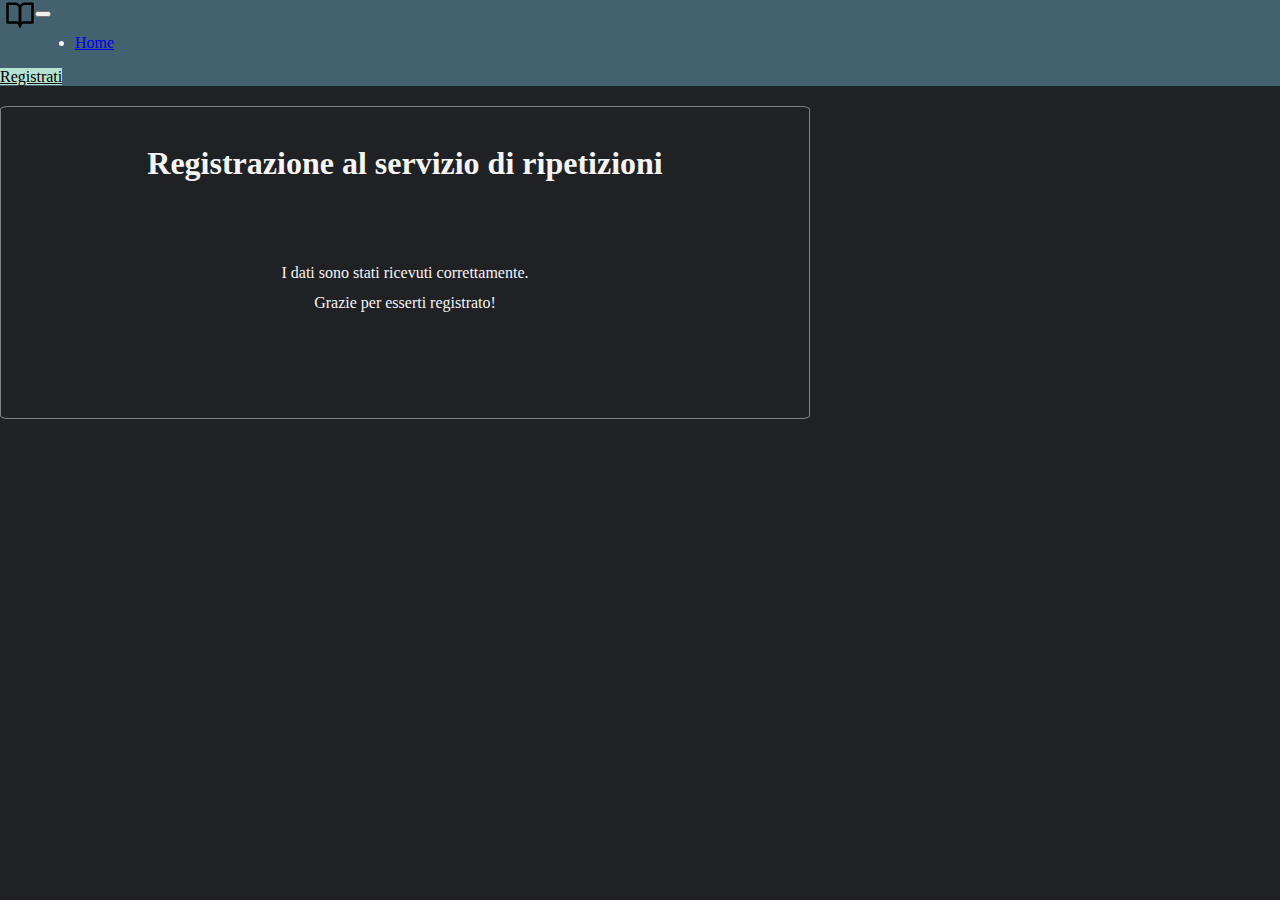
==== src/main/webapp/signup-completed.html @ 63bbc562 "Webapp config" ====
<!DOCTYPE html>
<html lang="it">
<head>
    <meta charset="UTF-8">
    <title>Registrazione completata</title>
    <meta name="viewport" content="width=device-width, initial-scale=1, shrink-to-fit=no">
    <link rel="stylesheet" href="https://cdn.jsdelivr.net/npm/bootstrap-icons@1.8.1/font/bootstrap-icons.css">
    <link href="https://cdn.jsdelivr.net/npm/bootstrap@5.1.3/dist/css/bootstrap.min.css" rel="stylesheet" integrity="sha384-1BmE4kWBq78iYhFldvKuhfTAU6auU8tT94WrHftjDbrCEXSU1oBoqyl2QvZ6jIW3" crossorigin="anonymous">
    <link rel="icon" type="image/x-icon" href="favicon.ico">
    <link href="signup.css" rel="stylesheet">
</head>
<body>
<nav class="navbar navbar-expand-sm navbar-dark" style="background-color: #43616f" id="navbar">
    <div class="container-fluid">
        <div style="overflow: hidden; width: 50%">
            <em class="navbar-brand bookIcon" >
                <img src="icon.svg"  width="30" height="30" alt="icon" >
            </em>

            <aside   style=" float:left;background-color: #43616f" class="offcanvas offcanvas-end" tabindex="-1" id="offcanvasNavbar" >

                <div class="offcanvas-header">
                    <div></div>
                    <button  type="button" class="btn-close text-reset" data-bs-dismiss="offcanvas" aria-label="Close"></button>
                </div>
                <div class="offcanvas-body">
                    <ul class="navbar-nav justify-content-start flex-grow-1 pe-3">
                        <li class="nav-item me-1">
                            <a class="nav-link active me-1" aria-current="page" href="index.jsp" data-bs-dismiss="offcanvas" aria-hidden="true">Home</a>
                        </li>

                    </ul>
                </div>
            </aside>
        </div>
        <div>
            <a class="btn btn-primary btn-log" data-bs-toggle="modal" href="signup.html" role="button" id="btnSignup">Registrati</a>
        </div>
        <a class="navbar-toggler ms-auto" href="#" data-bs-toggle="offcanvas" data-bs-target="#offcanvasNavbar" aria-controls="offcanvasNavbar" title="Nav">
            <div class="burger">
                <div class="lin1"></div>
                <div class="lin2"></div>
                <div class="lin3"></div>
            </div>
        </a>
    </div>
</nav>
<div class="container-fluid d-flex align-items-center justify-content-center">
    <div class="signup-container w">
        <h1>Registrazione al servizio di ripetizioni</h1>
        <p class="thx">
            I dati sono stati ricevuti correttamente.<br>
            Grazie per esserti registrato!
        </p>
    </div>
</div>

</body>
</html>
---- src/main/webapp/signup.css ----
html{
    height: 100%;
}

body{
    background-color: #1f2125;
    max-width: 100% !important;
    min-height: 100vh;
    height: 100%;
    align-items: center;
    color: whitesmoke;
    padding: 0 !important;
    margin: 0;
}

#navbar{
    /*position: fixed;*/
    top: 0;
    width: 100%;
    overflow: hidden;
}

.signup-container{
    height: 80%;
    border: 1px solid grey;
    border-radius: 1%;
    padding: 20px;
    line-height: 30px;
    margin-top:20px;
}

@media screen and (max-width: 750px){
    .signup-container.w{
        width: 90%;
    }

    .inner-w{
        min-width: 99%;
        max-width: 99%;
    }
}

@media screen and (min-width: 750px){
    .signup-container.w{
        width: 80%;
    }

    .inner-w{
        min-width: 90%;
        max-width: 90%;
    }
}

@media screen and (min-width: 1000px){
    .signup-container.w{
        width: 60%;
    }

    .inner-w{
        min-width: 80%;
        max-width: 80%;
    }
}



form{
    padding: 10px;
    width: 100%;
    margin-top:20px;
}

nav em, nav aside{
    float: left;
}

.navbar-brand{
    margin-left: 5px;
}

input {
    margin-left: 10px;
    width: 100%;
}

#at{
    margin-left: 10px;
    margin-right: 10px;
}

form .row{
    margin-top: 10px;
}

#mail{
    margin-left: 5px;
    padding: 7px;
}

#username{
    padding: 0px 12px;

}
.btn-log{
    border-color:#5D7772 !important;
    background-color: #B6E2D3 !important;
    color: black !important;
}

h1{
    text-align: center;
}

.errorMsg{
    color: red;
}

.inputError{
    border-width: 3px;
}

.thx{
    margin: 80px 0;
    text-align: center;
}
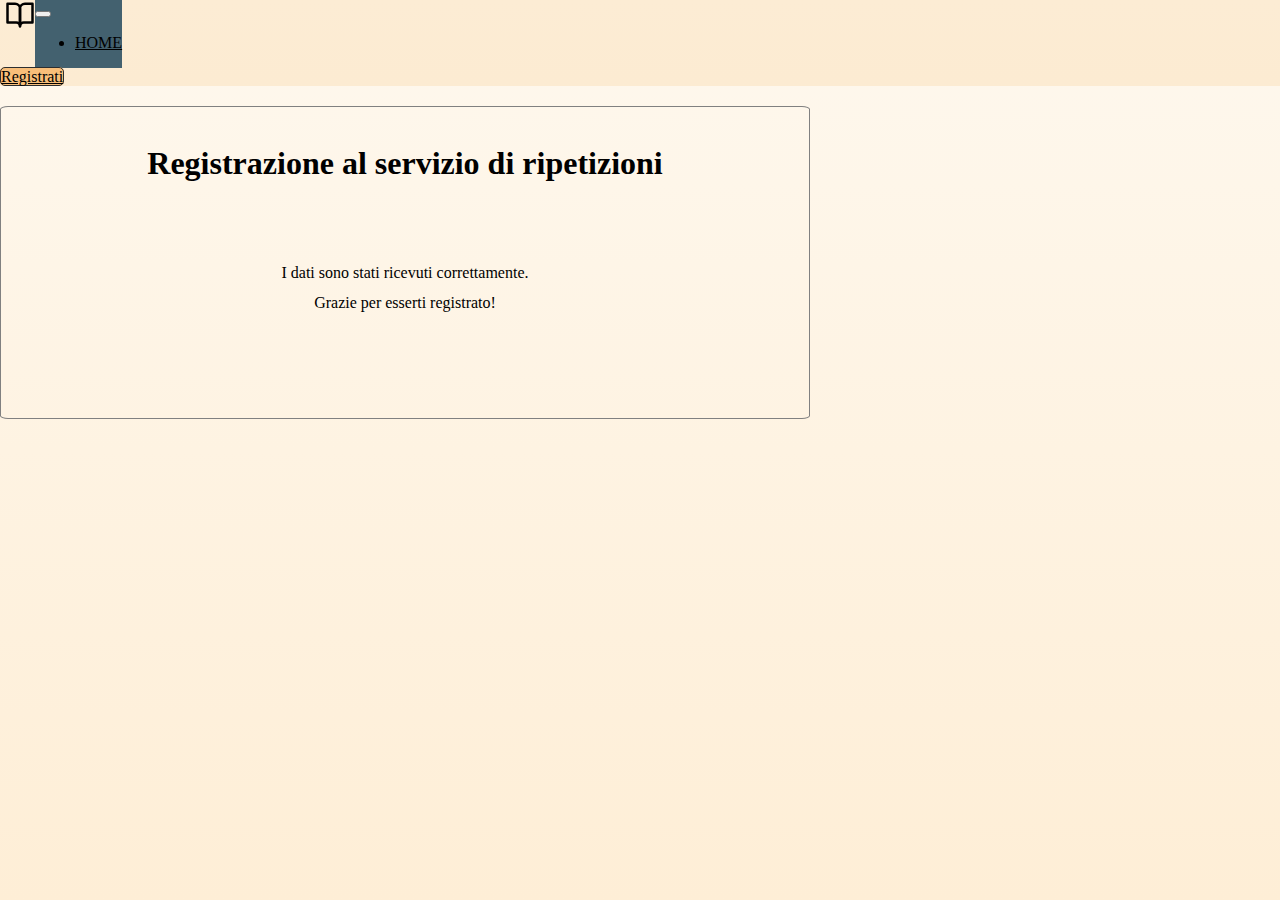
==== commit 96b7d30d: "jsp to html" ====
--- a/src/main/webapp/signup-completed.html
+++ b/src/main/webapp/signup-completed.html
@@ -26,7 +26,7 @@
                 <div class="offcanvas-body">
                     <ul class="navbar-nav justify-content-start flex-grow-1 pe-3">
                         <li class="nav-item me-1">
-                            <a class="nav-link active me-1" aria-current="page" href="index.jsp" data-bs-dismiss="offcanvas" aria-hidden="true">Home</a>
+                            <a class="nav-link active me-1" aria-current="page" href="index.html" data-bs-dismiss="offcanvas" aria-hidden="true">Home</a>
                         </li>
 
                     </ul>
--- a/src/main/webapp/signup.css
+++ b/src/main/webapp/signup.css
@@ -3,12 +3,13 @@
 }
 
 body{
-    background-color: #1f2125;
+    /*background-color: #1f2125;*/
+    background: linear-gradient(var(--color-50), var(--color-100));
     max-width: 100% !important;
     min-height: 100vh;
     height: 100%;
     align-items: center;
-    color: whitesmoke;
+    /*color: whitesmoke;*/
     padding: 0 !important;
     margin: 0;
 }
@@ -78,8 +79,27 @@
     margin-left: 5px;
 }
 
+.navbar
+{
+    background: rgba(251, 217, 173, 0.4) !important;
+}
+
+*.nav-link, *.active
+{
+    color: black !important;
+    font-weight: 400;
+    text-transform: uppercase;
+    font-size: 1rem;
+}
+
+*.nav-link:hover, *.active:hover
+{
+    transition-duration: 0.5s;
+    transform: scale(1.03);
+}
+
 input {
-    margin-left: 10px;
+    /*margin-left: 10px;*/
     width: 100%;
 }
 
@@ -101,11 +121,36 @@
     padding: 0px 12px;
 
 }
-.btn-log{
-    border-color:#5D7772 !important;
-    background-color: #B6E2D3 !important;
-    color: black !important;
+
+*.btn-outline-primary, *.btn-log, *.textButton{
+    /*background: linear-gradient(to right, var(--color-300), var(--color-400));*/
+    color: black!important;
+    border: 1px solid #2c2e2f;
+    background: linear-gradient(to right, var(--color-400) 50%, var(--color-300) 50%);
+    background-size: 200% 100%;
+    background-position:right bottom;
+    /*margin-left:10px;*/
+    transition:all 0.7s ease;
+    border-radius: 5px;
 }
+*.btn-primary:hover
+{
+    color: black!important;
+    border: 1px solid #2c2e2f;
+}
+
+*.btn-outline-primary:hover, *.textButton:hover, #signUP:hover
+{
+    background-position:left bottom;
+    color: black;
+    border: 1px solid #2c2e2f;
+}
+
+/*.btn-log{*/
+/*    border-color:#5D7772 !important;*/
+/*    background-color: #B6E2D3 !important;*/
+/*    color: black !important;*/
+/*}*/
 
 h1{
     text-align: center;
@@ -122,4 +167,22 @@
 .thx{
     margin: 80px 0;
     text-align: center;
+}
+
+:root {
+    --color-50:  #fef8ee;
+    --color-100: #feeed6;
+    --color-200: #fbd9ad;
+    --color-300: #f8be79;
+    --color-400: #f59e4d;
+    --color-500: #f17b1e;
+    --color-600: #e26114;
+    --color-700: #bc4912;
+    --color-800: #953a17;
+    --color-900: #783216;
+}
+
+::selection
+{
+    background: var(--color-400);
 }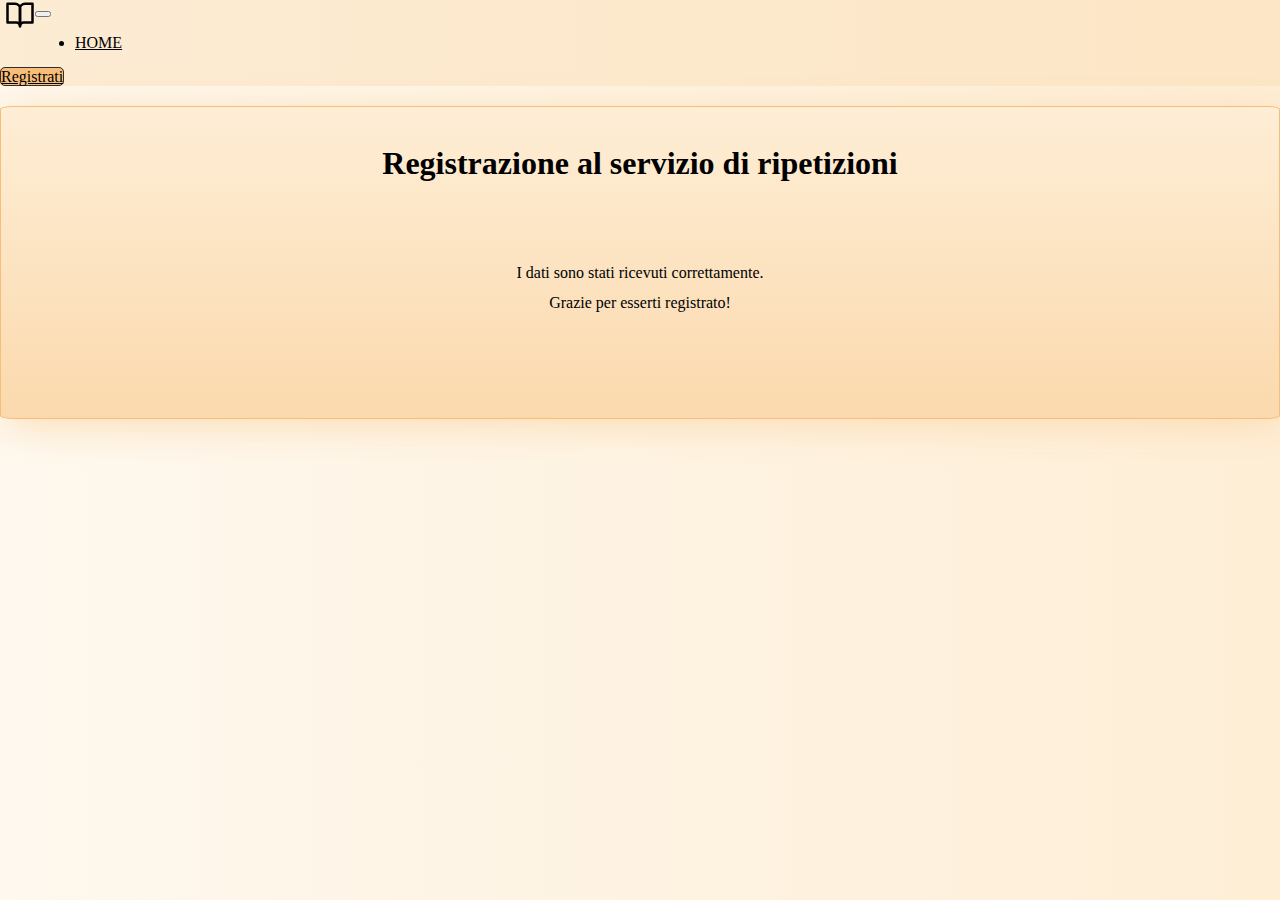
==== commit ddd85431: "Sito completo 99% bugfix su refresh teacherchoose e subjectchoose" ====
--- a/src/main/webapp/signup-completed.html
+++ b/src/main/webapp/signup-completed.html
@@ -17,7 +17,7 @@
                 <img src="icon.svg"  width="30" height="30" alt="icon" >
             </em>
 
-            <aside   style=" float:left;background-color: #43616f" class="offcanvas offcanvas-end" tabindex="-1" id="offcanvasNavbar" >
+            <aside   style=" float:left;" class="offcanvas offcanvas-end" tabindex="-1" id="offcanvasNavbar" >
 
                 <div class="offcanvas-header">
                     <div></div>
@@ -46,7 +46,7 @@
     </div>
 </nav>
 <div class="container-fluid d-flex align-items-center justify-content-center">
-    <div class="signup-container w">
+    <div class="signup-container md">
         <h1>Registrazione al servizio di ripetizioni</h1>
         <p class="thx">
             I dati sono stati ricevuti correttamente.<br>
--- a/src/main/webapp/signup.css
+++ b/src/main/webapp/signup.css
@@ -4,7 +4,7 @@
 
 body{
     /*background-color: #1f2125;*/
-    background: linear-gradient(var(--color-50), var(--color-100));
+    background: linear-gradient(to right, var(--color-50), var(--color-100));
     max-width: 100% !important;
     min-height: 100vh;
     height: 100%;
@@ -23,11 +23,13 @@
 
 .signup-container{
     height: 80%;
-    border: 1px solid grey;
+    background: linear-gradient( var(--color-100), var(--color-200)) !important;
+    border: 1px solid var(--color-300)  !important;
     border-radius: 1%;
     padding: 20px;
     line-height: 30px;
-    margin-top:20px;
+    box-shadow: 5px 6px 40px -3px var(--color-200) !important;
+    margin-top: 20px;
 }
 
 @media screen and (max-width: 750px){
@@ -112,10 +114,10 @@
     margin-top: 10px;
 }
 
-#mail{
-    margin-left: 5px;
-    padding: 7px;
-}
+/*#mail{*/
+/*    margin-left: 5px;*/
+/*    padding: 7px;*/
+/*}*/
 
 #username{
     padding: 0px 12px;
@@ -164,25 +166,32 @@
     border-width: 3px;
 }
 
+@media (min-width: 768px){
+    .col-md-6 {
+        flex: 0 0 auto;
+        width: 100%;
+    }
+}
+
 .thx{
-    margin: 80px 0;
-    text-align: center;
+margin: 80px 0;
+text-align: center;
 }
 
 :root {
-    --color-50:  #fef8ee;
-    --color-100: #feeed6;
-    --color-200: #fbd9ad;
-    --color-300: #f8be79;
-    --color-400: #f59e4d;
-    --color-500: #f17b1e;
-    --color-600: #e26114;
-    --color-700: #bc4912;
-    --color-800: #953a17;
-    --color-900: #783216;
+--color-50:  #fef8ee;
+--color-100: #feeed6;
+--color-200: #fbd9ad;
+--color-300: #f8be79;
+--color-400: #f59e4d;
+--color-500: #f17b1e;
+--color-600: #e26114;
+--color-700: #bc4912;
+--color-800: #953a17;
+--color-900: #783216;
 }
 
 ::selection
 {
-    background: var(--color-400);
+background: var(--color-400);
 }